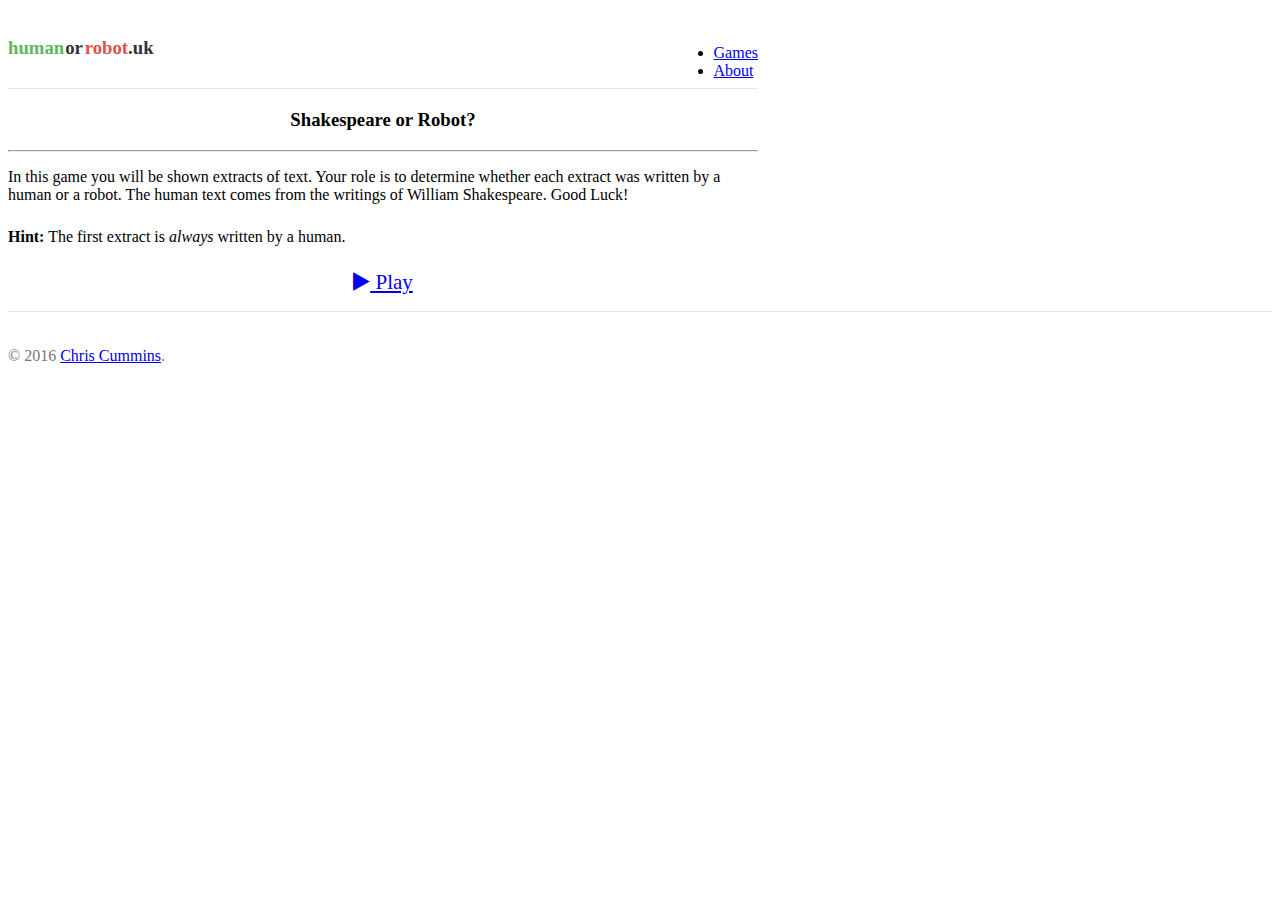
==== index.html @ 0f66a2d2 "Refactors and improvements" ====
<!doctype html>
<html lang="en">
  <head>
    <meta charset="utf-8">
    <meta http-equiv="X-UA-Compatible" content="IE=edge">
    <meta name="viewport" content="width=device-width, initial-scale=1">

    <title>Human or Robot?</title>
    <!--[if lt IE 9]>
    <script src="//html5shiv.googlecode.com/svn/trunk/html5.js"></script>
    <![endif]-->

    <!-- Third party CSS -->
    <link rel="stylesheet" href="https://maxcdn.bootstrapcdn.com/bootstrap/3.3.6/css/bootstrap.min.css" integrity="sha384-1q8mTJOASx8j1Au+a5WDVnPi2lkFfwwEAa8hDDdjZlpLegxhjVME1fgjWPGmkzs7" crossorigin="anonymous">
    <link rel="stylesheet" href="https://maxcdn.bootstrapcdn.com/font-awesome/4.6.1/css/font-awesome.min.css">

    <link href='https://fonts.googleapis.com/css?family=Bitter:400,400italic|Lora:400,400italic' rel='stylesheet' type='text/css'>
    <link rel="stylesheet" href="/css/styles.css">

    <!-- Google Analytics -->
    <script>
     !function(e,t,a,n,c,s,o){e.GoogleAnalyticsObject=c,e[c]=e[c]||function(){(e[c].q=e[c].q||[]).push(arguments)},e[c].l=1*new Date,s=t.createElement(a),o=t.getElementsByTagName(a)[0],s.async=1,s.src=n,o.parentNode.insertBefore(s,o)}(window,document,"script","https://www.google-analytics.com/analytics.js","ga"),ga("create","UA-76875432-1","auto"),ga("send","pageview");
    </script>
  </head>
</html>

<body>
  <div class="container">
    <div class="header clearfix">
      <nav>
        <ul class="nav nav-pills pull-right">
          <li role="presentation" class="active"><a href="/">Games</a></li>
          <li role="presentation"><a href="/about">About</a></li>
        </ul>
      </nav>
      <h3 class="site-header">
        <a href="/">
          <span class="human">human</span><span class="or">or</span><span class="robot">robot</span>.<span class="tld">uk</span>
        </a>
      </h3>
    </div>

    <div id="giveaway" class="tooltipDiv">giveaway</div>


    <!-- Game scores -->
    <div class="row scoreboard" style="display: none;">
      <div class="col-sm-3">
        <span class="round">Round <span id="round-count">1</span></span>
      </div>
      <div class="col-sm-6 text-center">
        <span class="scores">
          Player: <span id="score-player" class="score">1000</span>,
          Robot: <span id="score-robot" class="score">1000</span>
        </span>
      </div>
      <div class="col-sm-3 text-right">
        <span id="correct" class="result">Correct!</span>
        <span id="incorrect" class="result">Incorrect!</span>
      </div>
    </div>


    <!-- Turing Test -->
    <div class="tt">
      <div class="jumbotron preamble">
        <h3 class="title"></h3>
        <hr/>
        <p class="lead">
          In this game you will be shown extracts of text. Your role is
          to determine whether each extract was written by a human or a
          robot. The human text comes from <span class="data-src"></span>.
          Good Luck!
        </p>
        <p class="lead">
          <strong>Hint:</strong> The first extract is <i>always</i> written
          by a human.
        </p>
        <p>
          <a class="btn decision btn-lg btn-info game-start-btn" href="#" role="button">
            <i class="fa fa-play" aria-hidden="true"></i>
            Play
          </a>
        </p>
      </div>  <!-- /.preamble -->

      <div class="jumbotron arena" style="display:none;">
        <p id="arena" class="lead text">
          Loading ...
        </p>
        <p>
          <a id="human" class="btn decision btn-lg btn-success" href="#" role="button">
            <i class="fa fa-user" aria-hidden="true"></i>
            Shakespeare
          </a>
          <a id="robot" class="btn decision btn-lg btn-danger" href="#" role="button">
            <i class="fa fa-cogs" aria-hidden="true"></i>
            Robot
          </a>
        </p>
      </div>  <!-- /.arena -->
    </div>  <!-- /.tt -->


    <!-- Head to head mode -->
    <div class="h2h">
      <div class="jumbotron preamble">
        <h3 class="title"></h3>
        <hr/>
        <p class="lead">
          In this game you be shown two extracts of text, side by
          side. One of them was written a human, the other by a
          robot. Your role is to determine which of the two was written by a robot. The human text
          comes from <span class="data-src"></span>. Good
          luck!
        </p>
        <p class="lead">
          <strong>Hint:</strong> In the first round, the human text is
          always on the <i>left</i>.
        </p>
        <p>
          <a class="btn decision btn-lg btn-info game-start-btn" href="#" role="button">
            <i class="fa fa-play" aria-hidden="true"></i>
            Play
          </a>
        </p>
      </div>  <!-- /.preamble -->

      <div class="arena col-md-12" style="display:none;">
        <div class="jumbotron col-md-6">
          <p id="arena-a" class="lead text">
            Loading ...
          </p>
          <p>
            <a id="is-a-btn" class="btn decision btn-lg btn-danger" href="#" role="button">Robot</a>
          </p>
        </div>
        <div class="jumbotron col-md-6">
          <p id="arena-b" class="lead text">
            Loading ...
          </p>
          <p>
            <a id="is-b-btn" class="btn decision btn-lg btn-danger" href="#" role="button">Robot</a>
          </p>
        </div>
      </div>  <!-- /.arena -->
    </div>  <!-- /.h2h -->

  </div> <!-- /container -->

  <footer class="footer text-center">
    <p>&copy; 2016 <a href="http://chriscummins.cc" target="_blank">Chris Cummins</a>.</p>
  </footer>

  <script src="https://ajax.googleapis.com/ajax/libs/jquery/2.2.2/jquery.min.js"></script>
  <script language='javascript' type='text/javascript' src="/js/elo.js"></script>
  <script language='javascript' type="text/javascript" src='/js/dataset.js'></script>
  <script language='javascript' type="text/javascript" src='/js/humanorrobot.js'></script>

  <script language="javascript" type="text/javascript">
   newGame('shakespeare', 'tt');
  </script>
</body>
---- css/styles.css ----
/* Space out content a bit */
body {
  padding-top: 20px;
  padding-bottom: 20px;
}

/* Everything but the jumbotron gets side spacing for mobile first views */
.header,
.marketing,
.footer {
  padding-right: 15px;
  padding-left: 15px;
}

/* Custom page header */
.header {
  padding-bottom: 20px;
  border-bottom: 1px solid #e5e5e5;
}
/* Make the masthead heading the same height as the navigation */
.header h3 {
  margin-top: 0;
  margin-bottom: 0;
  line-height: 40px;
}

/* Custom page footer */
.footer {
  padding-top: 19px;
  color: #777;
  border-top: 1px solid #e5e5e5;
}

.site-header .or {
  margin-left: 1px;
  margin-right: 2px;
}
.site-header .human {
  color: #5cb85c;
}
.site-header .robot {
  color: #d9534f;
}
.site-header a {
    color: #333;
    text-decoration: none;
}

.site-header a:hover, a:focus {
    color: #333;
    text-decoration: none;
}

/* Customize container */
@media (min-width: 768px) {
  .container {
    /* TODO: Use a wider container, and a narrower
     * sub-container for TT mode.
     */
    max-width: 750px;
  }
}
.container-narrow > hr {
  margin: 30px 0;
}

.jumbotron {
  text-align: center;
  border-bottom: 1px solid #e5e5e5;
}
.jumbotron .btn {
  padding: 14px 24px;
  font-size: 21px;
}
.jumbotron h1 {
  font-size: 50px;
}
.jumbotron p.lead {
  text-align: left;
  margin-bottom: 1.5em;
  word-wrap: break-word;
}

.jumbotron .text {
  font-family: 'Lora', serif;
  font-style: italic;
}
.jumbotron .text::first-letter {
  font-size: 300%;
}

.jumbotron .text::selection {
  background-color: #222;
  color: #d9332f;
}

.tooltipDiv {
  text-align: center;
  display: none;
  z-index: 101;
  background-color: #222;
  color: #eee;
  border: 1px solid #aaa;
  padding: 8px;
  border-radius: 7px;

  -webkit-touch-callout: none;
  -webkit-user-select: none;
  -khtml-user-select: none;
  -moz-user-select: none;
  -ms-user-select: none;
  user-select: none;
}

.scoreboard {
  font-size: 150%;
  font-weight: bold;
}
.scoreboard .scores {
  font-size: 90%;
  font-weight: normal;
}
.scoreboard .scores .score {
  font-weight: bold;
}
.scoreboard .scores .score.winning {
  /* color: #5cb85c; */
}
.scoreboard .scores .score.losing {
  /* color: #d9534f; */
}
.scoreboard .result {
  display: none;
}
.scoreboard .result#correct {
  color: #5cb85c;
}
.scoreboard .result#incorrect {
  color: #d9534f;
}

/* Supporting marketing content */
.decision {
  min-width: 250px;
  margin: 5px;
}

/* Responsive: Portrait tablets and up */
@media screen and (min-width: 768px) {
  /* Remove the padding we set earlier */
  .header,
  .marketing,
  .footer {
    padding-right: 0;
    padding-left: 0;
  }
  /* Space out the masthead */
  .header,.scoreboard {
    margin-bottom: 20px;
  }
  /* Remove the bottom border on the jumbotron for visual effect */
  .jumbotron {
    border-bottom: 0;
  }
}
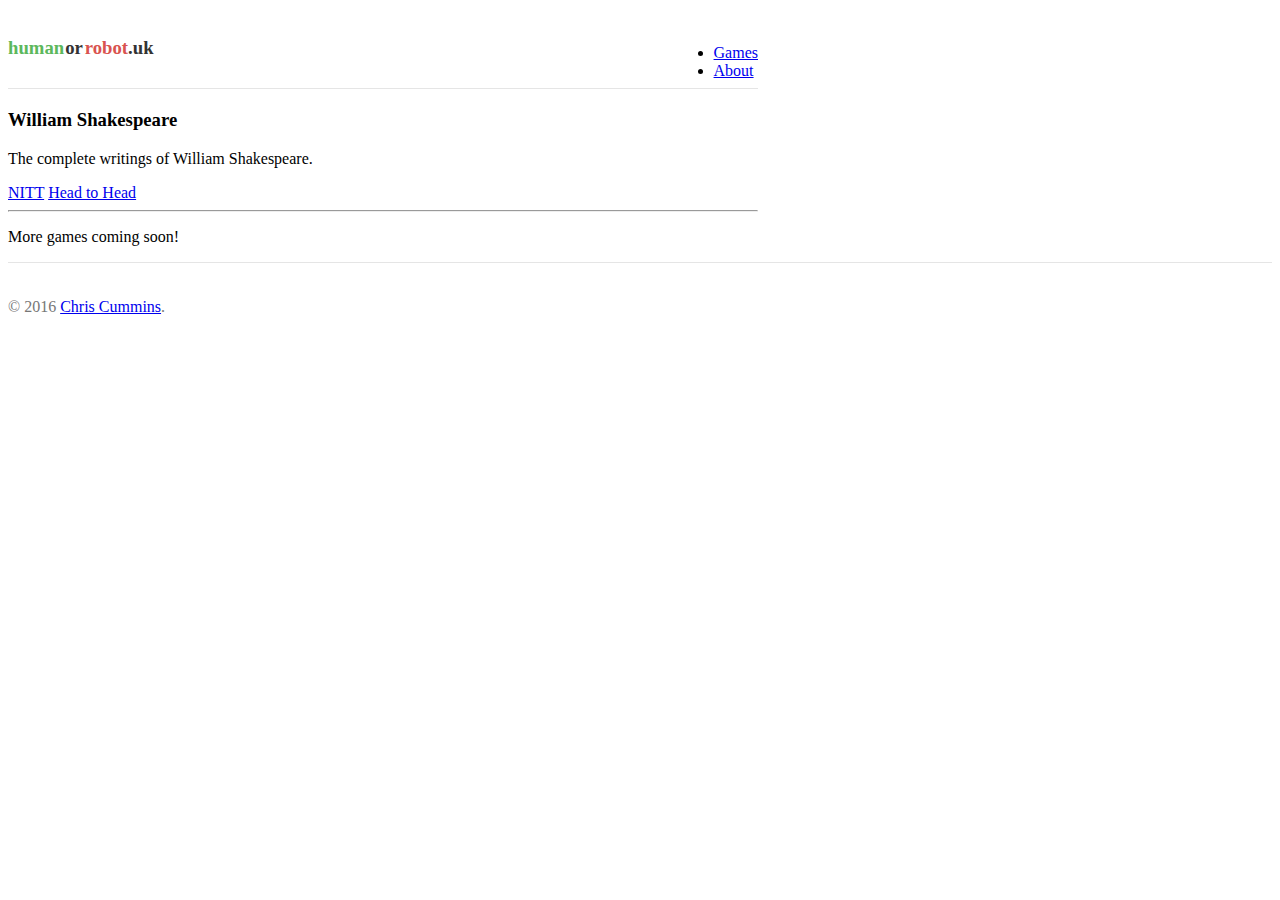
==== commit 36a0bff5: "Add a game index page" ====
--- a/index.html
+++ b/index.html
@@ -40,111 +40,12 @@
       </h3>
     </div>
 
-    <div id="giveaway" class="tooltipDiv">giveaway</div>
-
-
-    <!-- Game scores -->
-    <div class="row scoreboard" style="display: none;">
-      <div class="col-sm-3">
-        <span class="round">Round <span id="round-count">1</span></span>
-      </div>
-      <div class="col-sm-6 text-center">
-        <span class="scores">
-          Player: <span id="score-player" class="score">1000</span>,
-          Robot: <span id="score-robot" class="score">1000</span>
-        </span>
-      </div>
-      <div class="col-sm-3 text-right">
-        <span id="correct" class="result">Correct!</span>
-        <span id="incorrect" class="result">Incorrect!</span>
-      </div>
+    <div class="row col-md-12">
+      <div class="game-list text-center"><!-- auto-generated: --></div>
+      <p class="lead text-center">
+        More games coming soon!
+      </p>
     </div>
-
-
-    <!-- Turing Test -->
-    <div class="tt">
-      <div class="jumbotron preamble">
-        <h3 class="title"></h3>
-        <hr/>
-        <p class="lead">
-          In this game you will be shown extracts of text. Your role is
-          to determine whether each extract was written by a human or a
-          robot. The human text comes from <span class="data-src"></span>.
-          Good Luck!
-        </p>
-        <p class="lead">
-          <strong>Hint:</strong> The first extract is <i>always</i> written
-          by a human.
-        </p>
-        <p>
-          <a class="btn decision btn-lg btn-info game-start-btn" href="#" role="button">
-            <i class="fa fa-play" aria-hidden="true"></i>
-            Play
-          </a>
-        </p>
-      </div>  <!-- /.preamble -->
-
-      <div class="jumbotron arena" style="display:none;">
-        <p id="arena" class="lead text">
-          Loading ...
-        </p>
-        <p>
-          <a id="human" class="btn decision btn-lg btn-success" href="#" role="button">
-            <i class="fa fa-user" aria-hidden="true"></i>
-            Shakespeare
-          </a>
-          <a id="robot" class="btn decision btn-lg btn-danger" href="#" role="button">
-            <i class="fa fa-cogs" aria-hidden="true"></i>
-            Robot
-          </a>
-        </p>
-      </div>  <!-- /.arena -->
-    </div>  <!-- /.tt -->
-
-
-    <!-- Head to head mode -->
-    <div class="h2h">
-      <div class="jumbotron preamble">
-        <h3 class="title"></h3>
-        <hr/>
-        <p class="lead">
-          In this game you be shown two extracts of text, side by
-          side. One of them was written a human, the other by a
-          robot. Your role is to determine which of the two was written by a robot. The human text
-          comes from <span class="data-src"></span>. Good
-          luck!
-        </p>
-        <p class="lead">
-          <strong>Hint:</strong> In the first round, the human text is
-          always on the <i>left</i>.
-        </p>
-        <p>
-          <a class="btn decision btn-lg btn-info game-start-btn" href="#" role="button">
-            <i class="fa fa-play" aria-hidden="true"></i>
-            Play
-          </a>
-        </p>
-      </div>  <!-- /.preamble -->
-
-      <div class="arena col-md-12" style="display:none;">
-        <div class="jumbotron col-md-6">
-          <p id="arena-a" class="lead text">
-            Loading ...
-          </p>
-          <p>
-            <a id="is-a-btn" class="btn decision btn-lg btn-danger" href="#" role="button">Robot</a>
-          </p>
-        </div>
-        <div class="jumbotron col-md-6">
-          <p id="arena-b" class="lead text">
-            Loading ...
-          </p>
-          <p>
-            <a id="is-b-btn" class="btn decision btn-lg btn-danger" href="#" role="button">Robot</a>
-          </p>
-        </div>
-      </div>  <!-- /.arena -->
-    </div>  <!-- /.h2h -->
 
   </div> <!-- /container -->
 
@@ -153,11 +54,34 @@
   </footer>
 
   <script src="https://ajax.googleapis.com/ajax/libs/jquery/2.2.2/jquery.min.js"></script>
-  <script language='javascript' type='text/javascript' src="/js/elo.js"></script>
   <script language='javascript' type="text/javascript" src='/js/dataset.js'></script>
   <script language='javascript' type="text/javascript" src='/js/humanorrobot.js'></script>
 
   <script language="javascript" type="text/javascript">
-   newGame('shakespeare', 'tt');
+   for (var game_id in GameData) {
+       var data = GameData[game_id];
+       var name = data.name;
+       var description = data.description;
+
+       var gameHTML = '<div class="game">'
+                    + '  <h3>' + name + '</h3>'
+                    + '  <div class="description lead">'
+                    + '    <p>' + description + '.</p>'
+                    + '  </div>'
+                    + '  <div class="modes">';
+
+       for (var i in data.modes) {
+           var mode = data.modes[i];
+           var url = '/game/?g=' + game_id + '&m=' + mode;
+           gameHTML += '    <a href="' + url + '" type="button" '
+                     + '     class="btn btn-lg btn-primary">'
+                     +       santizeModeName(mode) + '</a> ';
+       }
+       gameHTML += '  </div>'
+                 + '</div>'
+                 + '<hr/>';
+
+       $('.game-list').append(gameHTML);
+   }
   </script>
 </body>
--- a/css/styles.css
+++ b/css/styles.css
@@ -112,6 +112,10 @@
   user-select: none;
 }
 
+.game-list .game .modes .btn {
+  min-width: 130px;
+}
+
 .scoreboard {
   font-size: 150%;
   font-weight: bold;
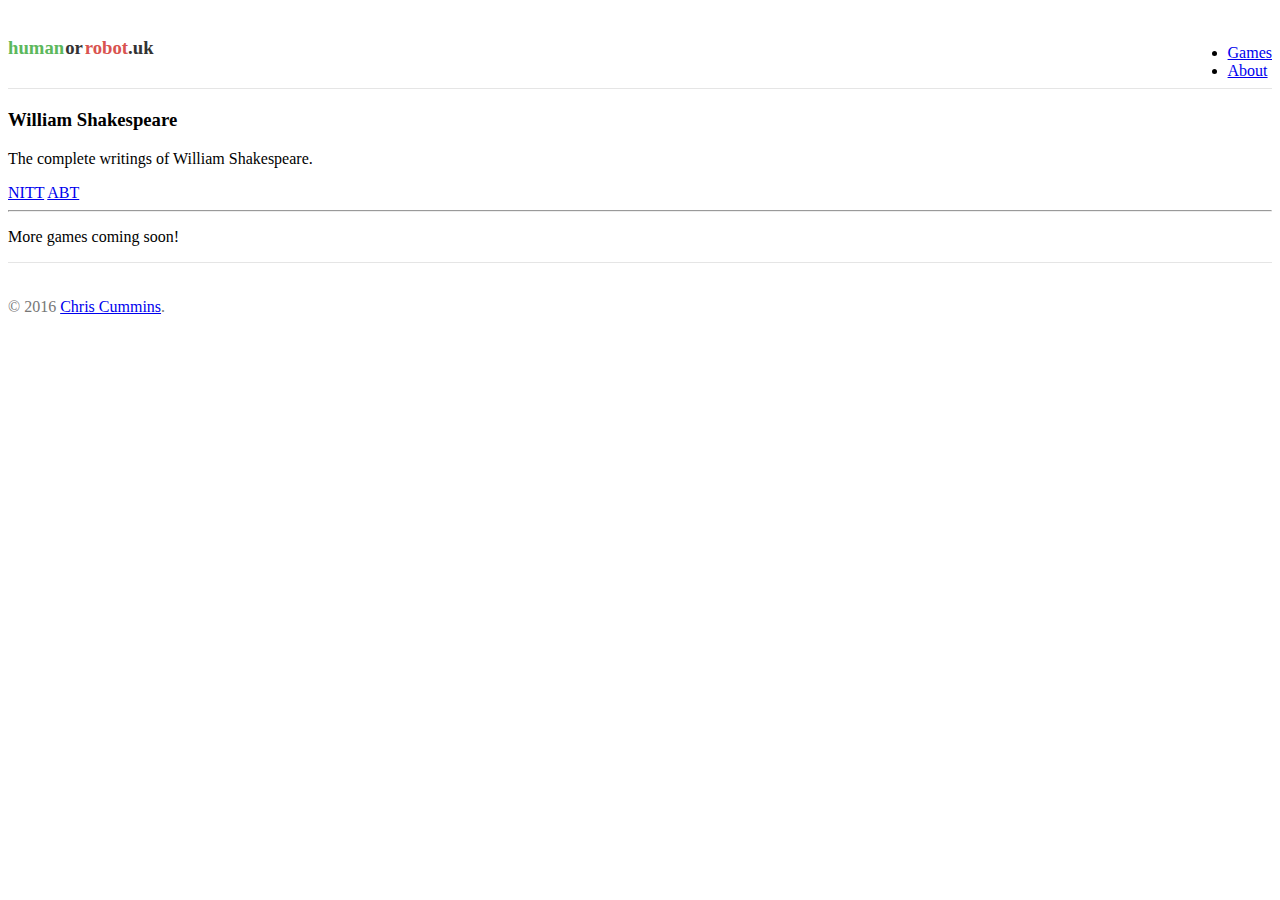
==== commit c20723af: "Sanitize mode name in preamble" ====
--- a/index.html
+++ b/index.html
@@ -75,7 +75,7 @@
            var url = '/game/?g=' + game_id + '&m=' + mode;
            gameHTML += '    <a href="' + url + '" type="button" '
                      + '     class="btn btn-lg btn-primary">'
-                     +       santizeModeName(mode) + '</a> ';
+                     +       sanitizeModeName(mode) + '</a> ';
        }
        gameHTML += '  </div>'
                  + '</div>'
--- a/css/styles.css
+++ b/css/styles.css
@@ -51,15 +51,6 @@
     text-decoration: none;
 }
 
-/* Customize container */
-@media (min-width: 768px) {
-  .container {
-    /* TODO: Use a wider container, and a narrower
-     * sub-container for TT mode.
-     */
-    max-width: 750px;
-  }
-}
 .container-narrow > hr {
   margin: 30px 0;
 }
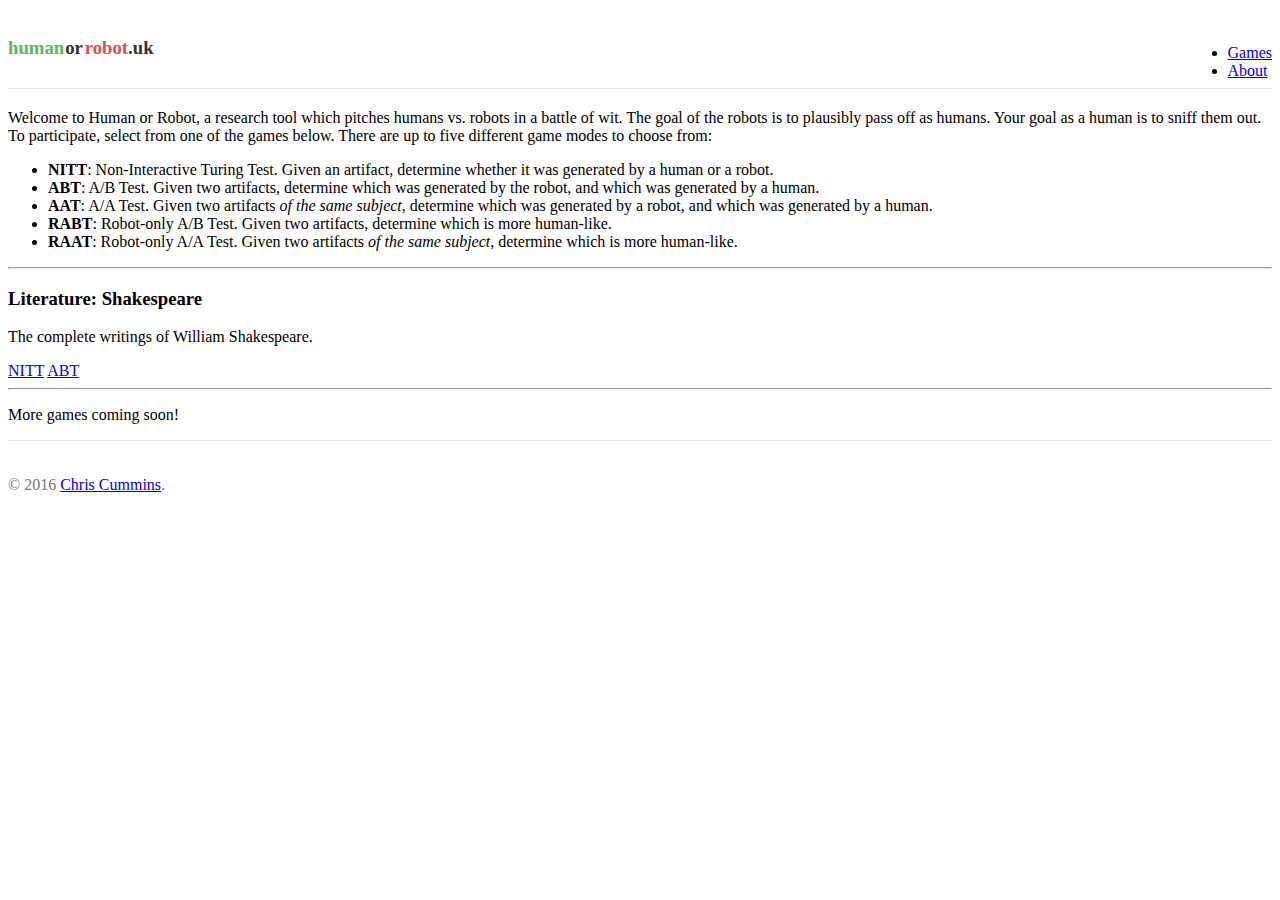
==== commit c931f9a1: "Define the 5 games modes" ====
--- a/index.html
+++ b/index.html
@@ -41,6 +41,42 @@
     </div>
 
     <div class="row col-md-12">
+      <div class="intro">
+        <p class="">
+          Welcome to Human or Robot, a research tool which pitches
+          humans vs. robots in a battle of wit. The goal of the robots
+          is to plausibly pass off as humans. Your goal as a human is
+          to sniff them out. To participate, select from one of the games
+          below. There are up to five different game modes to choose
+          from:
+        </p>
+        <ul class="">
+          <li>
+            <strong>NITT</strong>: Non-Interactive Turing Test. Given
+            an artifact, determine whether it was generated by a human
+            or a robot.
+          </li>
+          <li>
+            <strong>ABT</strong>: A/B Test. Given two artifacts, determine which
+            was generated by the robot, and which was generated by a
+            human.
+          </li>
+          <li>
+            <strong>AAT</strong>: A/A Test. Given two artifacts <i>of the same subject</i>,
+            determine which was generated by a robot, and which was
+            generated by a human.
+          </li>
+          <li>
+            <strong>RABT</strong>: Robot-only A/B Test. Given two
+            artifacts, determine which is more human-like.
+          </li>
+          <li>
+            <strong>RAAT</strong>: Robot-only A/A Test. Given two artifacts <i>of the same
+            subject</i>, determine which is more human-like.
+          </li>
+        </ul>
+      </div>
+      <hr/>
       <div class="game-list text-center"><!-- auto-generated: --></div>
       <p class="lead text-center">
         More games coming soon!
@@ -74,7 +110,8 @@
            var mode = data.modes[i];
            var url = '/game/?g=' + game_id + '&m=' + mode;
            gameHTML += '    <a href="' + url + '" type="button" '
-                     + '     class="btn btn-lg btn-primary">'
+                     + '     class="btn btn-lg btn-success" title="'
+                      +      sanitizeModeName(mode, true) + '">'
                      +       sanitizeModeName(mode) + '</a> ';
        }
        gameHTML += '  </div>'
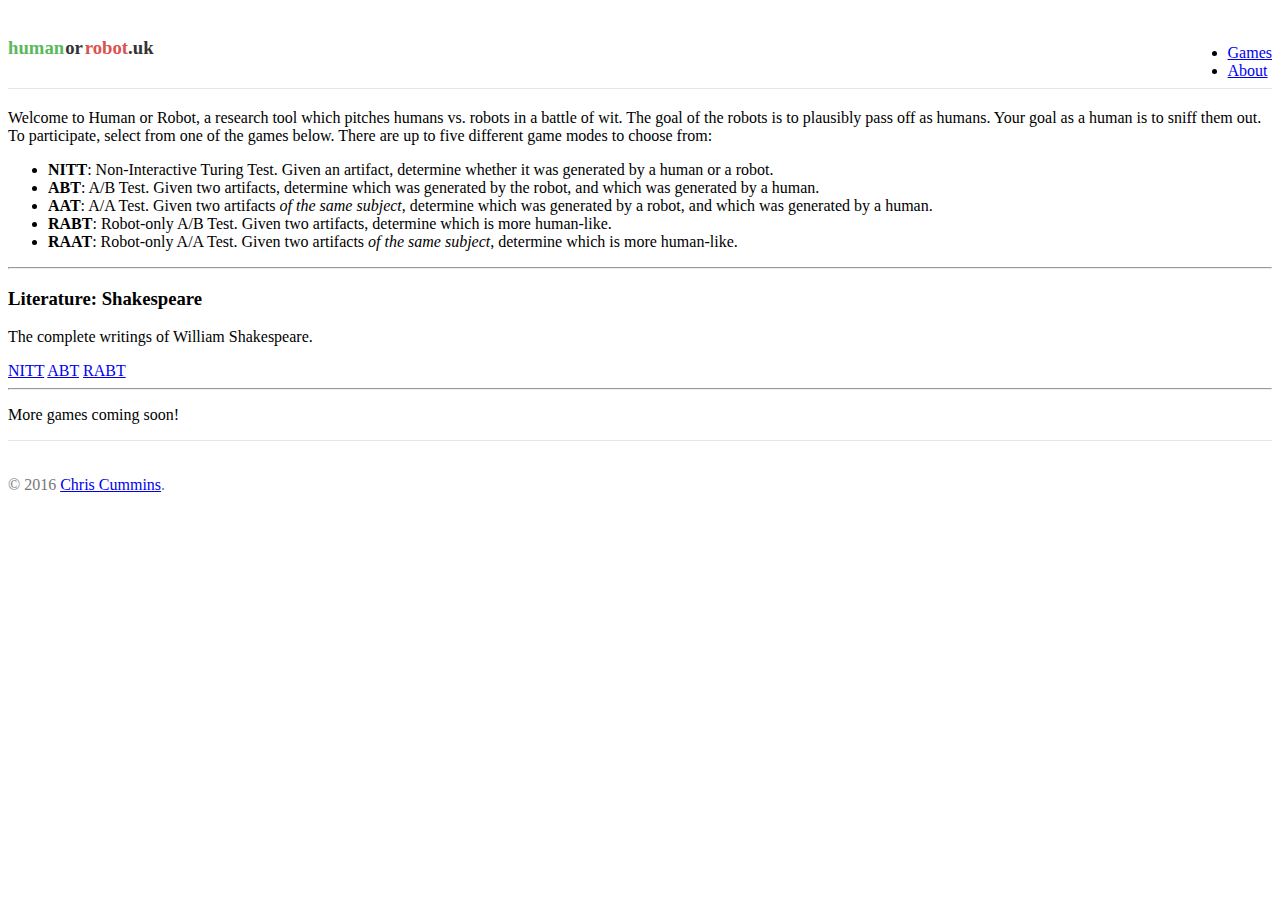
==== commit ceab2b33: "Implement RABT game mode" ====
--- a/index.html
+++ b/index.html
@@ -109,9 +109,12 @@
        for (var i in data.modes) {
            var mode = data.modes[i];
            var url = '/game/?g=' + game_id + '&m=' + mode;
+           var btnClass = mode[0] == 'r' ? 'warning' : 'success';
+
            gameHTML += '    <a href="' + url + '" type="button" '
-                     + '     class="btn btn-lg btn-success" title="'
-                      +      sanitizeModeName(mode, true) + '">'
+                     + '     class="btn btn-lg btn-' + btnClass
+                     +       '" title="'
+                     +       sanitizeModeName(mode, true) + '">'
                      +       sanitizeModeName(mode) + '</a> ';
        }
        gameHTML += '  </div>'
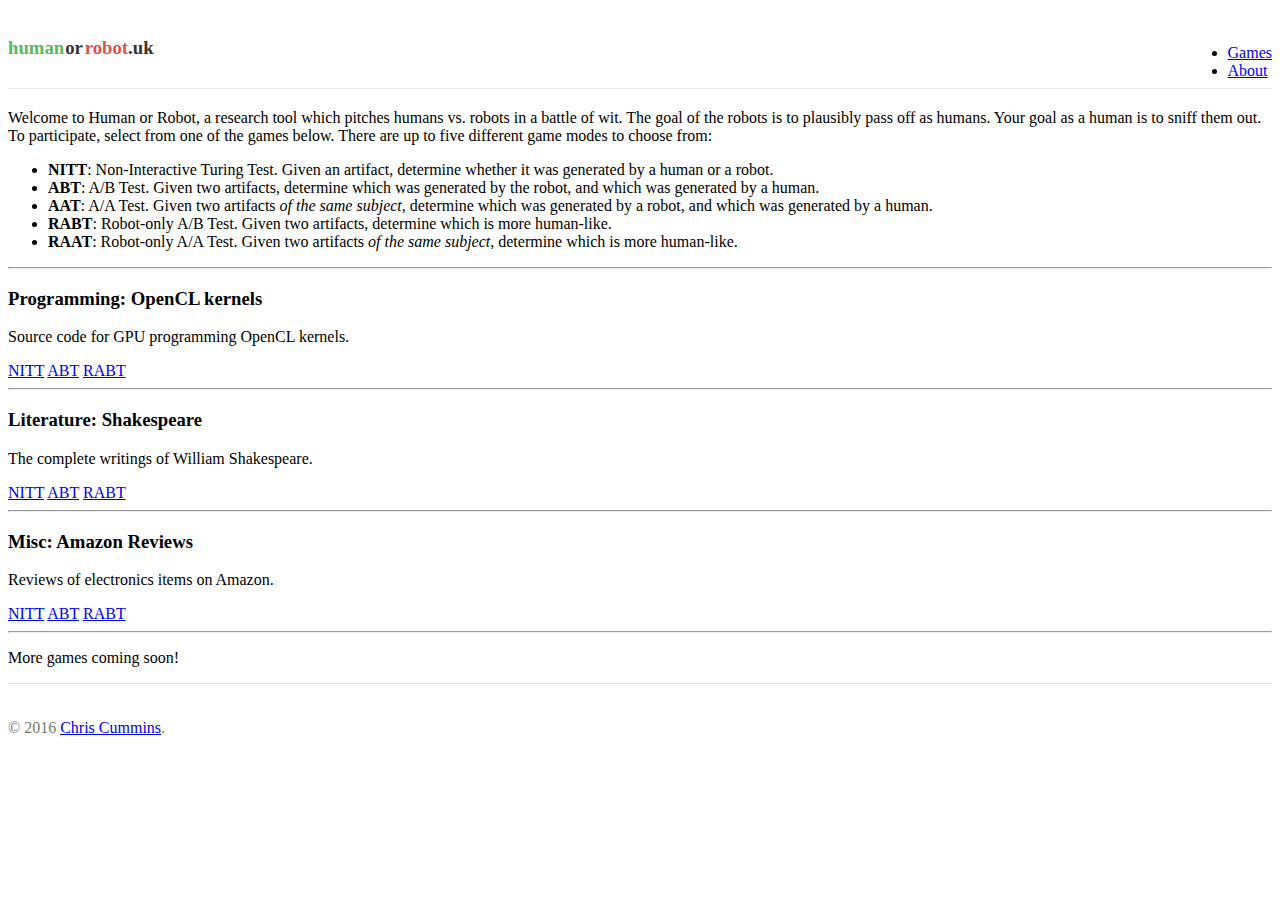
==== commit d649ecb7: "Add a "loading data" spinner to index" ====
--- a/index.html
+++ b/index.html
@@ -77,8 +77,12 @@
         </ul>
       </div>
       <hr/>
-      <div class="game-list text-center"><!-- auto-generated: --></div>
-      <p class="lead text-center">
+      <div class="game-list text-center">
+        <p class="lead text-center loading-spinner">
+          <span class="glyphicon glyphicon-refresh glyphicon-refresh-animate"></span> Downloading games ...
+        </p>
+      </div>
+      <p class="lead text-center more-coming-soon hidden">
         More games coming soon!
       </p>
     </div>
@@ -94,34 +98,40 @@
   <script language='javascript' type="text/javascript" src='/js/humanorrobot.js'></script>
 
   <script language="javascript" type="text/javascript">
-   for (var game_id in GameData) {
-       var data = GameData[game_id];
-       var name = data.name;
-       var description = data.description;
+   jQuery(window).load(function () {
+       $('.loading-spinner').hide();
 
-       var gameHTML = '<div class="game">'
-                    + '  <h3>' + name + '</h3>'
-                    + '  <div class="description lead">'
-                    + '    <p>' + description + '.</p>'
-                    + '  </div>'
-                    + '  <div class="modes">';
+       for (var game_id in GameData) {
+           var data = GameData[game_id];
+           var name = data.name;
+           var description = data.description;
 
-       for (var i in data.modes) {
-           var mode = data.modes[i];
-           var url = '/game/?g=' + game_id + '&m=' + mode;
-           var btnClass = mode[0] == 'r' ? 'warning' : 'success';
+           var gameHTML = '<div class="game">'
+                        + '  <h3>' + name + '</h3>'
+                        + '  <div class="description lead">'
+                        + '    <p>' + description + '.</p>'
+                        + '  </div>'
+                        + '  <div class="modes">';
 
-           gameHTML += '    <a href="' + url + '" type="button" '
-                     + '     class="btn btn-lg btn-' + btnClass
-                     +       '" title="'
-                     +       sanitizeModeName(mode, true) + '">'
-                     +       sanitizeModeName(mode) + '</a> ';
+           for (var i in data.modes) {
+               var mode = data.modes[i];
+               var url = '/game/?g=' + game_id + '&m=' + mode;
+               var btnClass = mode[0] == 'r' ? 'warning' : 'success';
+
+               gameHTML += '    <a href="' + url + '" type="button" '
+                         + '     class="btn btn-lg btn-' + btnClass
+                   +       '" title="'
+                   +       sanitizeModeName(mode, true) + '">'
+                   +       sanitizeModeName(mode) + '</a> ';
+           }
+           gameHTML += '  </div>'
+                     + '</div>'
+                     + '<hr/>';
+
+           $('.game-list').append(gameHTML);
        }
-       gameHTML += '  </div>'
-                 + '</div>'
-                 + '<hr/>';
 
-       $('.game-list').append(gameHTML);
-   }
+       $('.more-coming-soon').removeClass('hidden');
+   });
   </script>
 </body>
--- a/css/styles.css
+++ b/css/styles.css
@@ -55,6 +55,12 @@
   margin: 30px 0;
 }
 
+canvas {
+  -moz-user-select: none;
+  -webkit-user-select: none;
+  -ms-user-select: none;
+}
+
 .jumbotron {
   text-align: center;
   border-bottom: 1px solid #e5e5e5;
@@ -66,23 +72,74 @@
 .jumbotron h1 {
   font-size: 50px;
 }
-.jumbotron p.lead {
+
+.preamble p.lead {
   text-align: left;
-  margin-bottom: 1.5em;
+}
+
+/* Arena formatting: */
+.arena .artifact {
+  text-align: left;
+  margin-bottom: 2em;
   word-wrap: break-word;
-}
-
-.jumbotron .text {
+  font-size: 100%;
+  font-family: "Helvetica Neue",Helvetica,Arial,sans-serif;
+
+  /* word wrapping for <pre> tag: */
+  white-space: pre-wrap;
+  white-space: -moz-pre-wrap;
+  white-space: -pre-wrap;
+  white-space: -o-pre-wrap;
+  word-wrap: break-word;
+}
+.arena .artifact::selection {  /* giveaway */
+  background-color: #222;
+  color: #d9332f;
+}
+
+.nitt .arena .artifact.literature {
+  font-size: 125%;
+}
+
+.arena .artifact.literature {  /* literature */
   font-family: 'Lora', serif;
   font-style: italic;
 }
-.jumbotron .text::first-letter {
+.arena .artifact.literature::first-letter {
   font-size: 300%;
 }
 
-.jumbotron .text::selection {
-  background-color: #222;
-  color: #d9332f;
+.arena .artifact.code {  /* source code */
+  font-family: 'Ubuntu Mono';
+}
+
+.arena .artifact.review {  /* amazon review */
+  font-size: 110%;
+}
+.arena .artifact.review .score {
+  color: #ffb600;
+  display: inline-block;
+  float: left;
+  margin-right: 8px;
+}
+.arena .artifact.review .summary {
+  font-weight: bold;
+}
+.arena .artifact.review .author {
+  color: #0066c0;
+}
+.arena .artifact.review .author .by {
+  color: #555;
+}
+.arena .artifact.review .review {
+  margin-top: 10px;
+  color: #111;
+  font-family: Arial, sans-serif;
+}
+
+.analytics {
+  border-left: solid 1px #aaa;
+  min-height: 400px;
 }
 
 .tooltipDiv {
@@ -158,3 +215,19 @@
     border-bottom: 0;
   }
 }
+
+/* Animated "loading" button */
+.glyphicon-refresh-animate {
+    -animation: spin .7s infinite linear;
+    -webkit-animation: spin2 .7s infinite linear;
+}
+
+@-webkit-keyframes spin2 {
+    from { -webkit-transform: rotate(0deg);}
+    to { -webkit-transform: rotate(360deg);}
+}
+
+@keyframes spin {
+    from { transform: scale(1) rotate(0deg);}
+    to { transform: scale(1) rotate(360deg);}
+}
